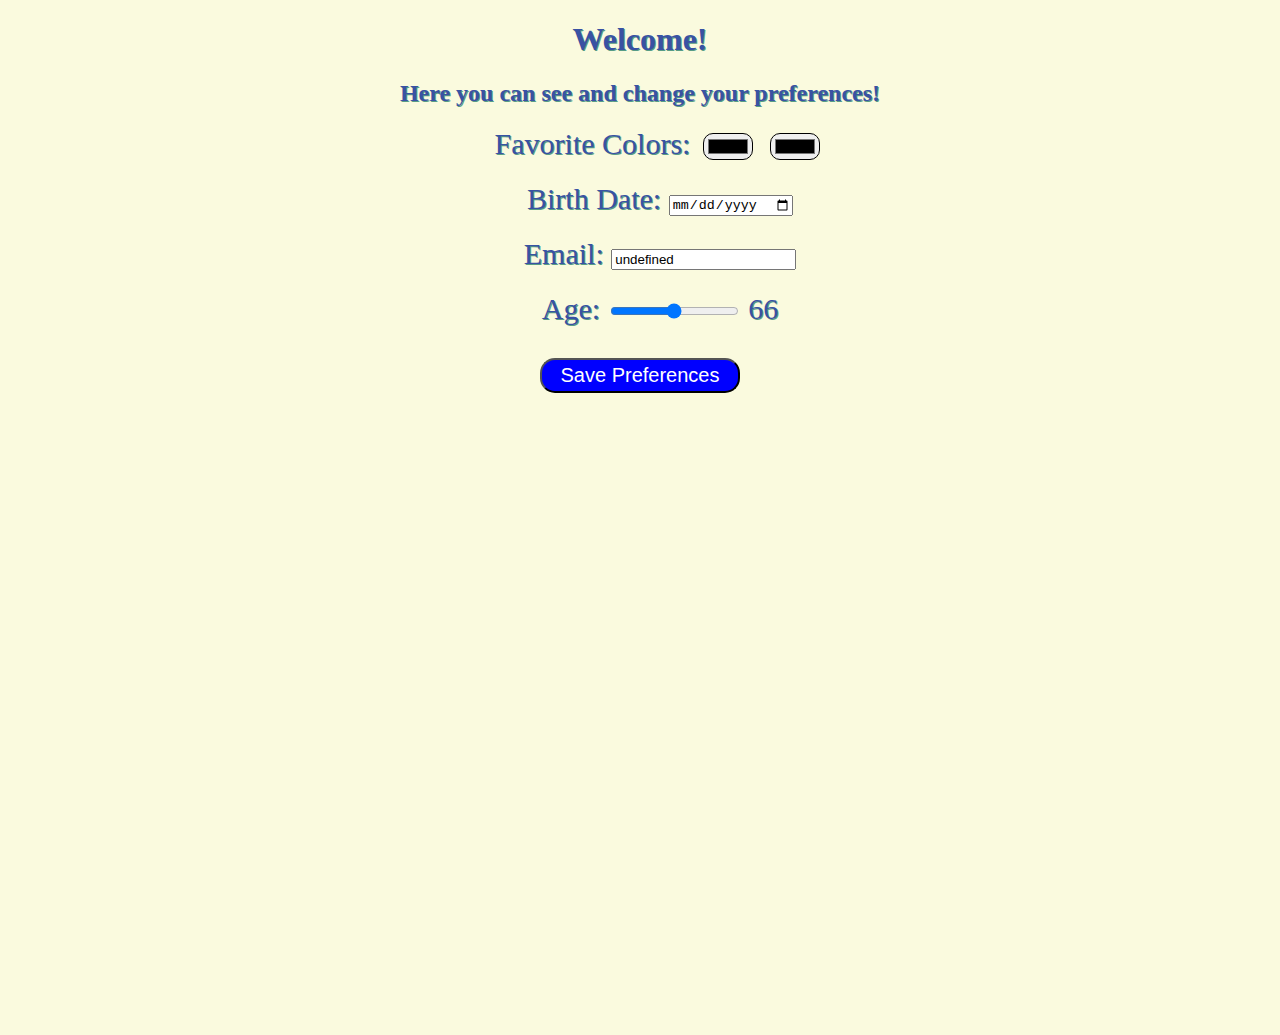
==== user-prefs.html @ 9a9137a8 "Place keeper first commit" ====
<!DOCTYPE html>
<html lang="en">

<head>
    <meta charset="UTF-8">
    <meta http-equiv="X-UA-Compatible" content="IE=edge">
    <meta name="viewport" content="width=device-width, initial-scale=1.0">
    <link rel="stylesheet" href="css/main.css">
    <link rel="stylesheet" href="css/prefs.css">
    <title>My preferences</title>
</head>

<body onload="initPage()">
    <header>
        <h1>Welcome!</h1>
        <h2>Here you can see and change your preferences!</h2>
    </header>

    <main>
        <form onsubmit="submitPrefs(event)">

            <ul>
                <li>
                    <label>
                Favorite Colors:
                <input type="color" name="prefColorBg" oninput="changeBgColor(this.value)">
                <input type="color" name="prefColorTxt" oninput="changeTxtColor(this.value)">
            </label>
                </li>
                <li>
                    <label>
                Birth Date:
                <input type="date" name="birthDate">
            </label>
                </li>
                <li>
                    <label>
                Email:
                <input type="email" name="userEmail" required>
            </label>
                </li>
                <li>
                    <label>
                Age:
                <input type="range" name="userAge" min="12" max="120" value="12"  oninput="showAge(this.value)" >
                <span class='sAge'> 12</span>
            </label>
                </li>

            </ul>
            <button>Save Preferences</button>
        </form>
    </main>
    <script src="js/services/storage-service.js"></script>
    <script src="js/services/user-pref-service.js"></script>
    <script src="js/pref-controller.js"></script>
</body>

</html>
---- css/main.css ----
body {
    text-align: center;
    color: rgb(57, 82, 163);
    text-shadow: 1px 1px rgb(87, 156, 133);
    background-color: rgb(250, 250, 222);
}

nav a {
    color: blue;
    text-decoration: none;
    font-size: 25px;
    margin: 5px 5px;
}

button {
    background-color: blue;
    color: white;
    border-radius: 15px;
    height: 35px;
    width: 200px;
    font-size: 20px;
}

button:hover {
    background-color: rgb(65, 63, 63);
    cursor: pointer;
}
---- css/prefs.css ----
main {
    height: 100vh;
    width: 100%;
}

main ul li {
    height: 50px;
    margin: 5px;
    list-style: none;
}

ul li label {
    font-size: 30px;
    cursor: pointer;
}

ul li input[type=color] {
    width: 50px;
    margin: 5px;
    border-radius: 10px;
}
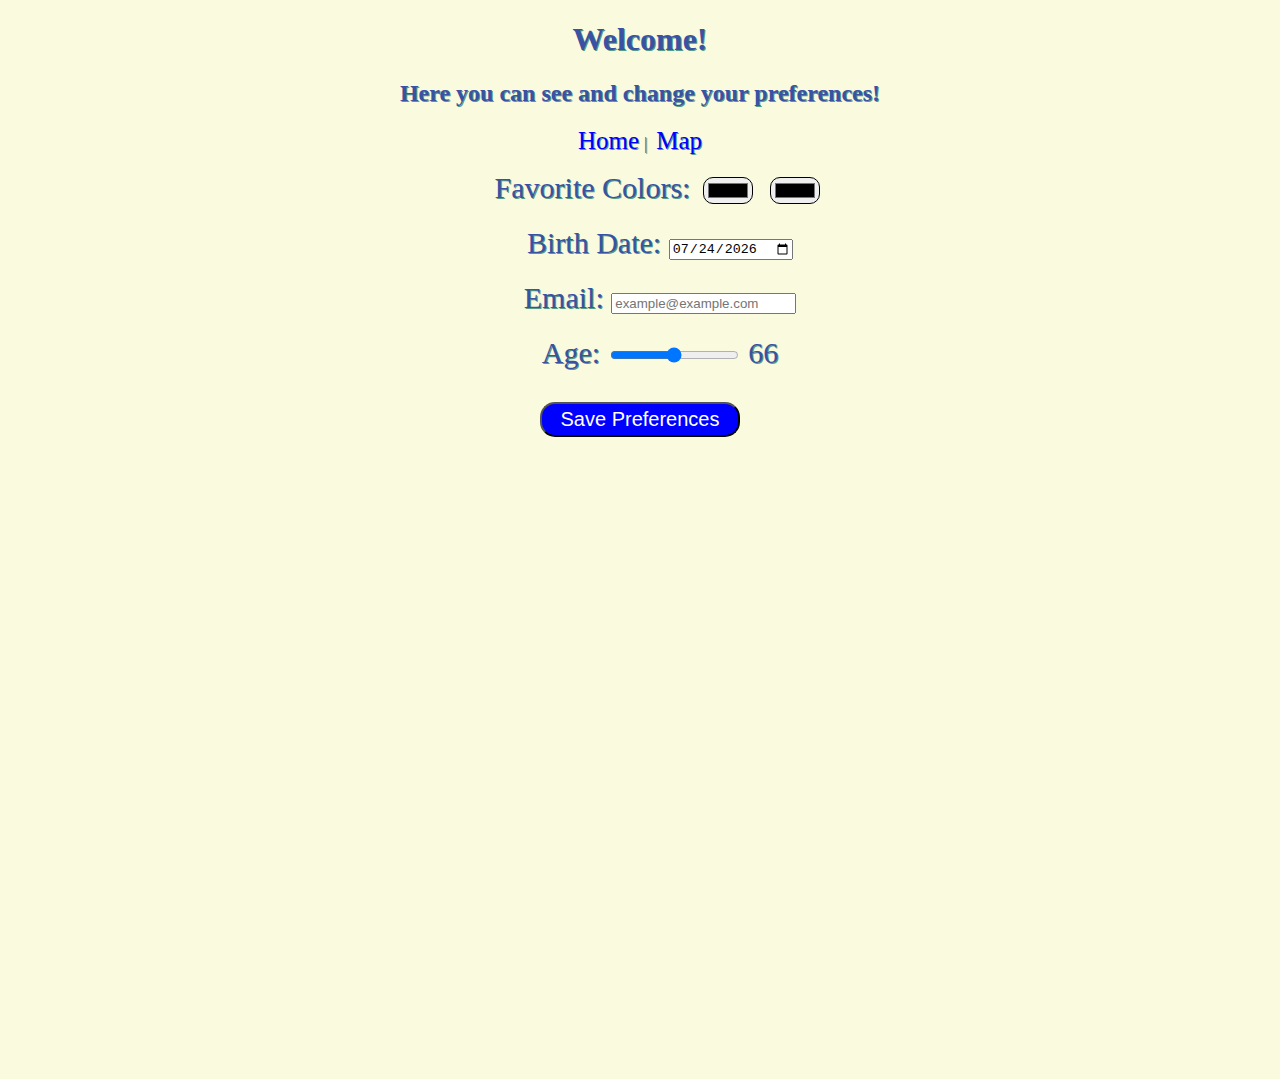
==== commit 5d1812e8: "Finishing map basic" ====
--- a/user-prefs.html
+++ b/user-prefs.html
@@ -15,7 +15,10 @@
         <h1>Welcome!</h1>
         <h2>Here you can see and change your preferences!</h2>
     </header>
-
+    <nav>
+        <a href="index.html">Home</a>|
+        <a href="map.html">Map</a>
+    </nav>
     <main>
         <form onsubmit="submitPrefs(event)">
 
@@ -30,19 +33,19 @@
                 <li>
                     <label>
                 Birth Date:
-                <input type="date" name="birthDate">
+                <input type="date" name="birthDate" >
             </label>
                 </li>
                 <li>
                     <label>
                 Email:
-                <input type="email" name="userEmail" required>
+                <input type="email" name="userEmail" placeholder="example@example.com" required>
             </label>
                 </li>
                 <li>
                     <label>
                 Age:
-                <input type="range" name="userAge" min="12" max="120" value="12"  oninput="showAge(this.value)" >
+                <input type="range" name="userAge" min="12" max="120" value="12"  oninput="showAge(this)" >
                 <span class='sAge'> 12</span>
             </label>
                 </li>
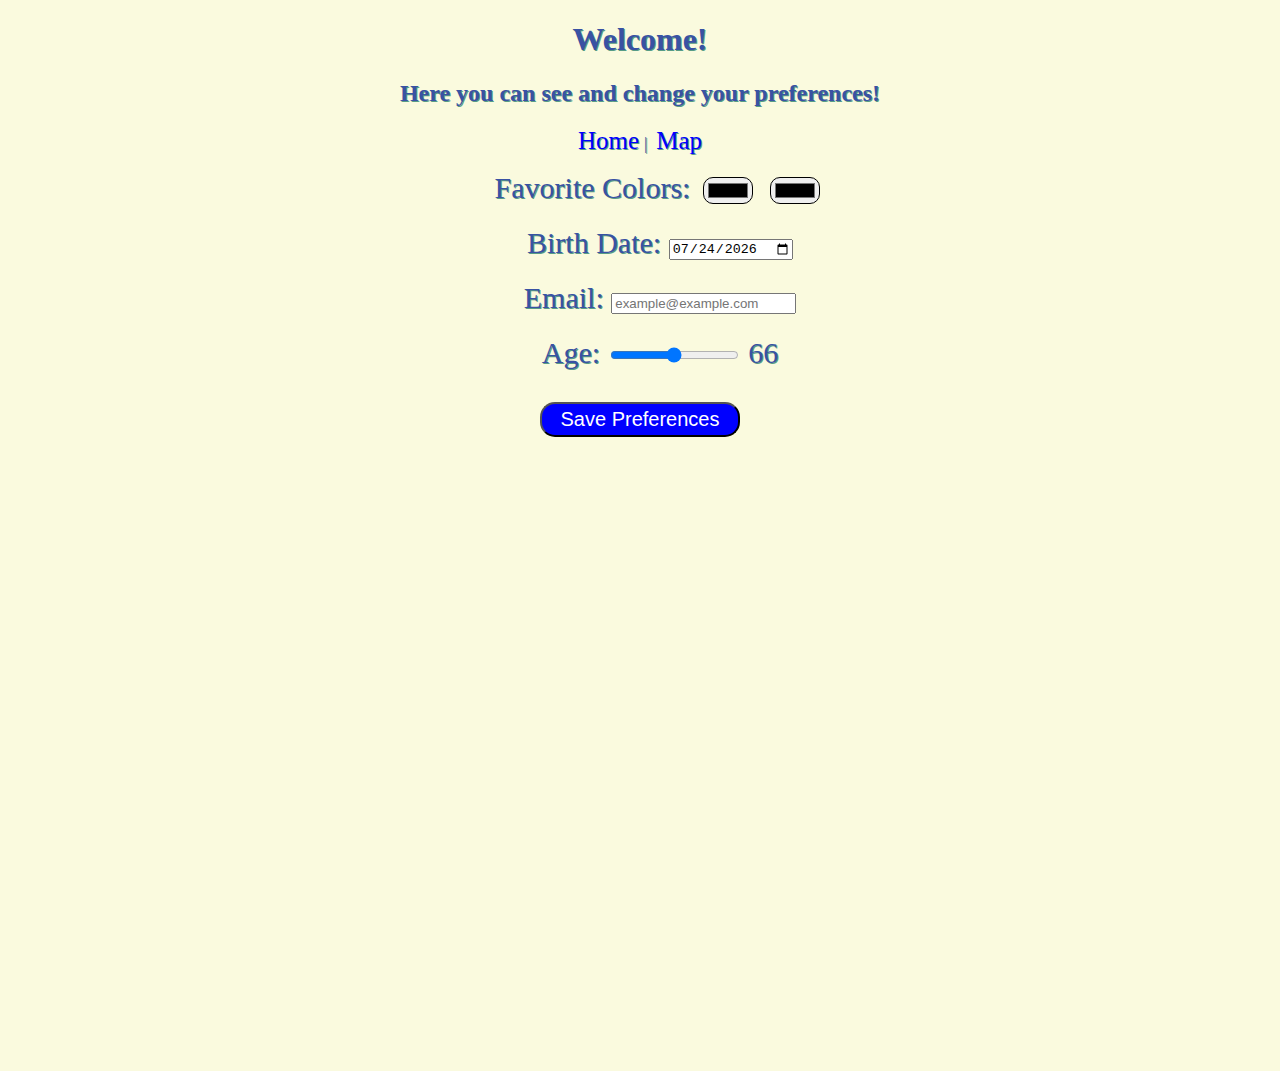
==== commit fcd19a8e: "Finishing project" ====
--- a/user-prefs.html
+++ b/user-prefs.html
@@ -53,6 +53,10 @@
             </ul>
             <button>Save Preferences</button>
         </form>
+        <section class="modal " hidden>
+            <h3>Your preferences have been saved!</h3>
+            <button class="close-modal" onclick="closeModal()">❌</button>
+        </section>
     </main>
     <script src="js/services/storage-service.js"></script>
     <script src="js/services/user-pref-service.js"></script>
--- a/css/main.css
+++ b/css/main.css
@@ -3,7 +3,11 @@
     color: rgb(57, 82, 163);
     text-shadow: 1px 1px rgb(87, 156, 133);
     background-color: rgb(250, 250, 222);
+    margin: 0;
 }
+
+
+/* Flex center: */
 
 nav a {
     color: blue;
@@ -24,4 +28,34 @@
 button:hover {
     background-color: rgb(65, 63, 63);
     cursor: pointer;
+}
+
+.modal {
+    position: absolute;
+    height: 50%;
+    width: 70%;
+    left: 50%;
+    top: 36%;
+    transform: translate(-50%, -50%);
+    background-color: black;
+    opacity: 0.9;
+}
+
+.modal h3 {
+    font-size: 30px;
+    color: white;
+    margin: 60px 0;
+}
+
+.modal .close-modal {
+    position: absolute;
+    right: 5px;
+    top: 0;
+    height: 40px;
+    width: 40px;
+    background-color: white;
+}
+
+.close-modal:hover {
+    background-color: rgb(87, 83, 83);
 }